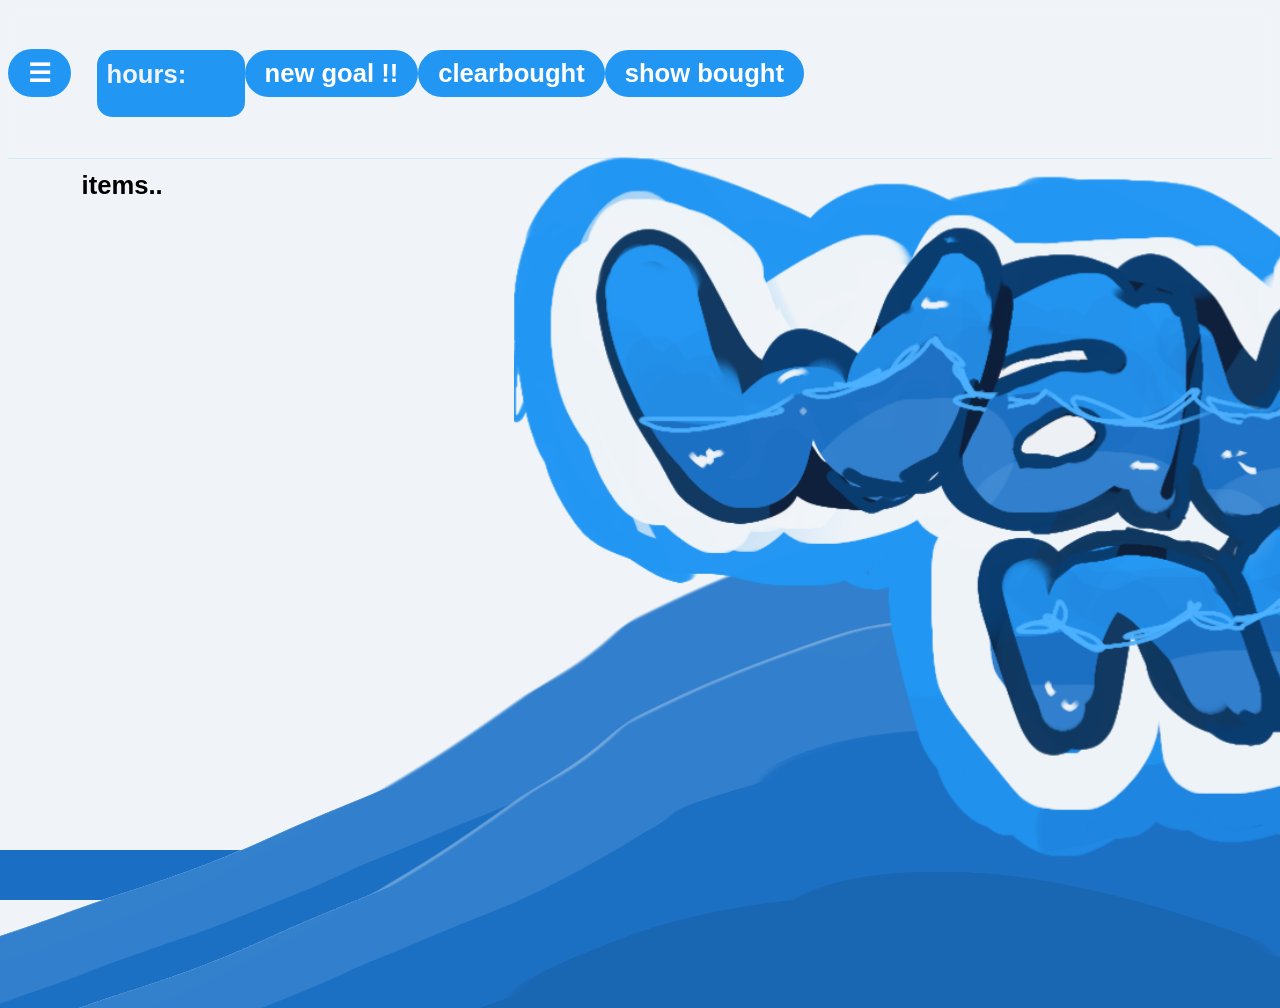
==== guy.html @ a80f9e3b "morning changes adding the guy at 9 30pm" ====
<!DOCTYPE html>
<html lang="en">
<head>
    <meta charset="UTF-8">
    <meta name="viewport" content="width=device-width, initial-scale=1.0">
    <title>Wave: New Motion</title>
<!--     
    <link rel="icon" type="image/png" href="assets/favicon.png"> -->
    <link rel="stylesheet" href="shop.css">
    <link rel = "stylesheet" href="homepage.css">
    <link rel = "stylesheet" href="styles.css">
    <link rel = "stylesheet" href="session.css">
    <link rel="stylesheet" href="wave.css">
</head>

<body>

<body>
    

    <div class = "ocean">
        <div class = "wave"></div>
        <div class = "wave"></div>
    </div>
    <div class = "header">
        <img src="images/logo.png" id = "logo" class="shop-logo" onclick="window.location.href='homepage.html';">
        <button class = "nav-btn" id = "nav-btn"> ☰ </button>
        <div class = "sidebar-total">
            <div class = "sidebar">
                <img src="images/bluecry.png" alt="Homework Helper">
                <a href = "homepage.html"> Hours </a>
                <a class = "active"> shop </a>
                <a href = "guy.html"> lil guy </a>  
            
            </div>
        </div>
        <div class = "header-content">
            <div class = "currency"> hours:
                <p class = "hours-logged" id = "hours-logged"> </p>  
            </div>
            <button id = "new-item"> new goal !!</button> 
            <button id = "clear-bought" class = "bought-btn"> clearbought </button>
            <button id = "show-bought" class = "bought-btn"> show bought </button>
        </div>
    </div>

    <container>

        <div class = "content">
            <!-- <select id="dynamicDropdown">
                <option disabled selected>Select an option</option>
            </select>
            <button id = "convert"> convert horus</button> -->
            <div class = "shop-output" id = "shop-output"> items.. </div>
        </div>
---- shop.css ----
:root {
    --navy: #0a1c38;
    --blue: #1a6fc4;
    --accent: rgb(33, 150, 243);
    --white: #ffffff;
    --light-bg: #f0f4f8;
}

.shop-logo{
    z-index: 40;
    position: fixed;
    left: 40%;
    top: 0%;
    margin: 0;
    line-height:0;
    transition: background-color 0.2s ease, transform 0.2s ease, box-shadow 0.2s ease;
}

.shop-logo.show{
    left: 48%;
}

.shop-logo:hover{
    transform: scale(1.05);
    cursor: url("images/bcursor1.png"), default;
}


.item-popup {
    cursor: url("images/bcursor1.png"), pointer;
    display: flex;
    background-color: var(--light-bg);
    width: 40vw;
    aspect-ratio: 5/4;
    flex-direction: column;
    box-sizing: border-box;
    overflow: auto;

    position: fixed;
    border-radius: 1rem;
    padding: 2rem;
    gap: 0rem;

    top: 50%;
    left: 50%;

    transform: translate(-50%, -50%) scale(0.8);
    opacity: 0;
    border: 0.15rem solid var(--light-bg);
    pointer-events: none;
    z-index: 1000;
}

.item-popup.show {
    transform: translate(-50%, -50%) scale(1.0);
    opacity: 1;
    pointer-events: auto;
    z-index: 1000;
}


.popup-overlay {
    display: block;
    width: 100%;
    height: 100%;
    position: fixed;
    top: 0;
    left: 0;
    background-color: rgba(0, 0, 0, 0.15);
    opacity: 0;
    pointer-events: none;
    z-index: 999;
}

.popup-overlay.show {
    opacity: 1;
    pointer-events: auto;
}

.item-card{
    z-index: 10;
    padding: 1.5vw;
    display: flex;
    flex-direction: column;
    background-color: var(--light-bg);
    width: auto;
    margin-top:1.5vw;
    margin-right: 20px;
    border-radius:20px;
    box-shadow: 0px 0px 15px rgba(26, 111, 196, 0.527);
}


.content{
    margin-left: 3.5vw;
    padding: 1px 16px;
    height: 100%;
}

.content.show{
    padding: 1px 16px;
    height: 100%;
    margin-left:16vw;
}

.shop-output{
    cursor: url("images/bcursor1.png"), pointer;
    display:grid;
    padding: 1vw;
    grid-template-columns: repeat(3, minmax(10px, 100vw));
    gap: 1em;
    line-height: 1em;
    width: 100%;
    color:black;
}

.cantbuy-popup {
    cursor: url("images/bcursor1.png"), pointer;
    display: flex;
    background-color: var(--light-bg);
    width: 40vw;
    aspect-ratio: 5/4;
    flex-direction: column;
    box-sizing: border-box;
    overflow: auto;

    position: fixed;
    border-radius: 1rem;
    padding: 2rem;
    gap: 0rem;

    top: 50%;
    left: 50%;

    transform: translate(-50%, -50%) scale(0.8);
    opacity: 0;
    border: 0.15rem solid var(--light-bg);
    pointer-events: none;
    z-index: 1000;
}

.cantbuy-popup.show {
    transform: translate(-50%, -50%) scale(1.0);
    opacity: 1;
    pointer-events: auto;
    z-index: 1000;
    border-radius: 10px;
    border-color:rgba(47, 106, 232, 0.368);
}


.button-set{
    display: block;
    align-self: center;
}

.bought-btn{
    left:20%;
    z-index: 100;
}
---- homepage.css ----
@font-face {
  font-family: 'Satoshi'; /* Name the font */
  src: url("Satoshi-Black.ttf") format("truetype"); 
  font-weight: 100 900;
  font-style: normal;
  font-display: swap; /* Helps with page load performance */
}

html{
    cursor: url("images/bcursor1.png"), pointer;
}


:root {
    --navy: #0a1c38;
    --blue: #1a6fc4;
    --accent: rgb(33, 150, 243);
    --white: #ffffff;
    --light-bg: #f0f4f8;
}

body{
    font-family:'Satoshi-Black',sans-serif;
    font-size: 2vw;
    font-weight: bold;
    background-color: var(--light-bg);
    color: white;
    cursor: url("images/bcursor1.png"), pointer;
}

.container {
    display: flex; /* Makes the children (aside and main) flex items */
    width: 20vw;
}


.sidebar-total {
    margin-left: 0; 
    flex-direction: column;
    position: fixed;

    flex-direction: column;
    position: fixed;
    width: 6vw; /* Set a specific width for the sidebar */
    overflow-y: auto; /* Adds a scrollbar if content is too long */

}

.sidebar {
    opacity:0;
    cursor: url("images/bcursor1.png"), auto;
    margin: 0;
    margin-left: 0;

    flex-direction: column;
    position: fixed;
    width: 15vw; /* Set a specific width for the sidebar */
    overflow-y: auto; /* Adds a scrollbar if content is too long */
}

.sidebar a{
    font-family:'Satoshi-Black',sans-serif;
    cursor: url("images/bcursor1.png"), default;

    display:block;
    margin: auto;
    align-items:center;
    padding: 1.15vw;

    border-radius:50px;
    
    background-color: var(--accent);
    color: white;

    gap:6px;

    text-decoration:none;
    border:none;
    transition:all 0.2s;

    font-size:1em;
    font-weight:bold;

    margin-bottom: 20px;
    margin-left: 30px;

    text-decoration: none;
    /* cursor: url("images/bcursor1.png"), auto;
    text-align: left;
    display: block;
    margin: .8vw;
    width: 10vw;

    border-radius: 10px;
    row-gap: 1rem;
    font-size: 1.5vw;
    background-color: white;
    text-decoration: none;
    color: var(--blue); */
}

.sidebar a:hover:not(.active) {
    transition: ease-in 0.3s;
    padding-left: 2vw;
    background-color: var(--blue);
    color: white;
    box-shadow: 0px 0px 15px rgb(33, 150, 243);;
}

.sidebar a.active:hover {
    transition: ease-in 0.3s;
    padding-left: 2vw;
    background-color: var(--blue);
    color: white;
    box-shadow: 0px 0px 15px rgb(33, 150, 243);;
}

.sidebar a.active {
    background-color: var(--blue);
    color: white;
}


.sidebar.show {
    opacity: 1;
}


.content{
    margin-left: 3.5vw;
    margin-right: 10vw;
    padding: 1px 16px;
    height: 100%;
}

.content.show{
    padding: 1px 16px;
    height: 100%;
    margin-left:16vw;
}

/*.sidebar button{
    display: block;
    padding: 10px 0;
    text-decoration: none;
    color: black;
    background: none;
    border: none;
}*/


.nav-btn{
    display: block;
    opacity: 1;
}

.nav-btn.show{
    opacity: 1;
    display: block;
}

.course-set{
    cursor: url("images/bcursor1.png"), auto;
    z-index: 15;
    position: absolute;
    right: 1%;
    margin-left: 0vw;
    cursor: url("images/bcursor1.png"), pointer;
    align-self: right;
    gap: .5em;
    display: grid;
    grid-template-columns: repeat(1, minmax(20px, 150px));

    
    animation: fadeUp 0.5s ease forwards;
    transition: background-color 0.2s ease, transform 0.2s ease, box-shadow 0.2s ease;

}

.course-tag{
    cursor: url("images/bcursor1.png"), auto;
    overflow-wrap: break-word;
    padding: 10px;
    margin: 2px;
    gap: 0.5em;
    border-radius: 20px;
    border-color: var(--blue);
    background-color: var(--accent);
}
.header{
    position:sticky;
    top:0;
    z-index:100;

    display:flex;
    align-items:center;
    padding:0;

    margin-bottom: 0;
    margin-left: 0;

    height:150px;
    /* light-bg */
    background:rgba(240,244,248, 0.15);
    backdrop-filter:blur(5px);
    border-bottom:1.5px solid rgba(41,171,226,0.15);
}

.header-content{
    margin-left: 2vw;
    display: flex;
    left: 30%;
    justify-content: space-between;
}

.course-select {
    font-family: 'Satoshi-Black', sans-serif;
    
    font-size: 0.8em;
    font-weight: bold;
    padding: 8px 16px;

    border-radius: 20px;
    position: absolute;
    right: 1%;
    border: none;
    background-color: var(--accent);
    color: white;
    cursor: pointer;
    transition: background-color 0.2s, box-shadow 0.2s;

    
    animation: fadeUp 0.5s ease forwards;
    transition: background-color 0.2s ease, transform 0.2s ease, box-shadow 0.2s ease;

    
}

.course-select:hover {
    border: none;
    background-color: var(--blue);
    box-shadow: 0px 0px 15px rgb(33, 150, 243);
}

.course-select option {
    border:none;
    background-color: var(--light-bg);
    color: var(--navy);
}

/*  
@media(max-width:500px){
  .feat-grid{grid-template-columns:1fr;}
} */
---- styles.css ----
@font-face {
  font-family: 'Satoshi'; /* Name the font */
  src: url("Satoshi-Black.ttf") format("truetype"); 
  font-weight: 100 900;
  font-style: normal;
  font-display: swap; /* Helps with page load performance */
}

/* ── ANIMATIONS ── */
@keyframes fadeUp{
from{
    opacity:0;
    transform:translateY(18px);
}
to{
    opacity:1;
    transform:translateY(0);
}
}
html{
    scroll-behavior:smooth;
}

.body{
    animation: fadeUp 0.5s ease forwards;
    transition: background-color 0.2s ease, transform 0.2s ease, box-shadow 0.2s ease;
}

:root {
    --primary: "Satoshi-Black", sans-serif;
    --navy: #0a1c38;
    --blue: #1a6fc4;
    --accent: #2196f3;
    --white: #ffffff;
    --light-bg: #f0f4f8;
}


.logo{
    width: 350px;
    height: 171px;
    z-index: 30;
    position: fixed;
    left: 25%;
    top: -2.5%;
    margin: 0;
    line-height:0;
}

.logo.show{
    z-index: 40;
    position: fixed;
    left: 33%;
    top: -2.5%;
    margin: 0;
    line-height:0; 
}
.logo:hover{
    transform: scale(1.05);
    cursor: url("images/bcursor1.png"), pointer;
}

body{
    font-family:var(--primary);
    font-size: 2vw;
    font-weight: bold;
    color: var(--light-bg);
}
h1 {
    margin-top: .25em;
    margin-bottom: .5em;
    color: var(--navy);
}
h2 {
    font-size: 1em;
    color: var(--blue);
    line-height: 1em;
}

button{
    font-family:'Satoshi-Black',sans-serif;
    cursor: url("images/bcursor1.png"), default;

    display:inline-flex;
    align-items:center;

    padding:9px 20px;
    border-radius:999px;
    
    background-color: var(--accent);
    color: white;

    font-size:1em;
    font-weight:bold;
    border:none;
    transition:all 0.2s;
    margin-bottom: 20px;
    /* cursor: url("images/bcursor1.png"), auto;
    font-family:'Satoshi-Black',sans-serif;
    background-color: var(--accent);
    color: white;
    align-self: center;

    margin-bottom: 10px;
    margin-top: 10px;
    padding: 10px;

    border: none;
    font-size: 20px;
    border-radius: 10px;
    
    font-weight: bold;  */
}

button:hover{
    background-color: var(--blue);
    color: white;
    box-shadow: 0px 0px 20px rgb(66, 155, 193);

}
.delete-btn{
    font-family:'Satoshi-Black',sans-serif;
    background-color: var(--accent);
    color: white;
    padding: 10px;
    border: none;
    border-radius: 10px;
    font-weight: bold;
    margin: auto;
}
.delete-btn:hover{
    background-color: var(--blue);
    color: white;
    box-shadow: 0px 0px 20px rgb(66, 155, 193);
}

.popup-overlay {
    display: block;
    width: 100%;
    height: 100%;
    position: fixed;
    top: 0;
    left: 0;
    background-color: rgba(0, 0, 0, 0.15);
    opacity: 0;
    pointer-events: none;
    z-index: 999;
}

.popup-overlay.show {
    opacity: 1;
    pointer-events: auto;
}

.hours-logged{
    padding-left: 10px;
    margin: 0;
    width: auto;
    border-radius: 10px;
    color: var(--accent);
    text-align: left;

    background-color:white;
    animation: fadeUp 0.5s ease forwards;
    transition: background-color 0.2s ease, transform 0.2s ease, box-shadow 0.2s ease; 
}

.currency {
    left: 10%;
    direction: flex;
    background-color: var(--accent);
    color: var(--light-bg);
    width: 10vw;
    border-radius: 15px;
    padding: 10px;

    animation: fadeUp 0.5s ease forwards;
    transition: background-color 0.2s ease, transform 0.2s ease, box-shadow 0.2s ease; 
}
.delete-popup {
    cursor: url("images/bcursor1.png"), pointer;
    display: flex;
    background-color: var(--light-bg);
    width: 30vw;
    flex-direction: column;
    box-sizing: border-box;
    overflow: auto;

    position: fixed;
    border-radius: 1rem;
    padding: 2rem;
    gap: 0rem;

    top: 50%;
    left: 50%;

    transform: translate(-50%, -50%) scale(0.8);
    opacity: 0;
    border: 0.15rem solid var(--light-bg);
    pointer-events: none;
    z-index: 1000;
}

.delete-popup.show {
    transform: translate(-50%, -50%) scale(1.0);
    opacity: 1;
    pointer-events: auto;
    z-index: 1000;
    text-align: center; 
    border-radius: 30px;
    border-color:rgba(47, 106, 232, 0.368);
}

.delete-popup-overlay {
    display: block;
    width: 100%;
    height: 100%;
    position: fixed;
    top: 0;
    left: 0;
    background-color: rgba(0, 0, 0, 0.15);
    opacity: 0;
    pointer-events: none;
    z-index: 999;
}

.delete-popup-overlay.show {
    opacity: 1;
    pointer-events: auto;
}

@media (max-width: 1000px) {
    logo{
        left: 10%;
        width: 175px;
        height: 85.5px;
    }
    logo.show{
        left: 28%;
        width: 175px;
        height: 85.5px;
    }
}
---- session.css ----
:root {
    --navy: #0a1c38;
    --blue: rgb(26, 111, 196);
    --accent: #2196f3;
    --white: #ffffff;
    --light-bg: #f0f4f8;
}

.session-coursebox{
    width: auto;
    padding: 0.5em;
    border-radius: 0.5rem;
    border: 0.1rem solid rgb(189, 189, 189);
    font-size: 1.2rem;
    overflow-wrap: break-word;

}

.session-textbox{
    width: auto;   
    padding-bottom: 20vh;
    padding-top: 10px;
    padding-left: 10px;
    padding-right: 10px;
    overflow-wrap: break-word;
    border-radius: 0.5rem;
    border: 0.1rem solid rgb(189, 189, 189);
    font-size: 1.2rem;

}

.session-numbox{
    width: auto;
    overflow-wrap: break-word;
    padding: 0.5rem;
    border-radius: 0.5rem;
    border: 0.1rem solid rgb(189, 189, 189);
    font-size: 1.2rem;
}

.session-output{
    cursor: url("images/bcursor1.png"), pointer;
    display:grid;
    padding: 1vw;
    grid-template-columns: repeat(3, minmax(10px, 100vw));
    gap: 1em;
    line-height: 1em;
    width: 100%;

}

label{
    font-size: 1.2rem;
    line-height: 1em;
    gap: 1em;
    color: var(--navy);
    text-align: left;
    margin-top: 10px;
    margin-bottom: 10px;
}

.session-entry-card{
    z-index: 10;
    padding: 1.5vw;
    display: flex;
    flex-direction: column;
    background-color: var(--light-bg);
    width: auto;

    
    margin-top:1.5vw;
    margin-right: 20px;
    border-radius:20px;
    box-shadow: 0px 0px 15px rgba(26, 111, 196, 0.527);
    animation:fadeUp 0.5s 0.12s ease both;
}

.session-popup {
    cursor: url("images/bcursor1.png"), pointer;
    display: flex;
    background-color: var(--light-bg);
    width: 40vw;
    aspect-ratio: 5/4;

    flex-direction: column;
    box-sizing: border-box;
    overflow: auto;

    position: fixed;
    border-radius: 1rem;
    padding: 2rem;
    gap: 0rem;
    top: 50%;
    left: 50%;

    transform: translate(-50%, -50%) scale(0.8);
    opacity: 0;
    border: 0.15rem solid var(--light-bg);
    pointer-events: none;
    
    z-index: 1000;
    
}

.session-popup.show {
    transform: translate(-50%, -50%) scale(1.0);
    opacity: 1;
    pointer-events: auto;
}

.sh1{
    margin-top: 10px;
    overflow-wrap: break-word;
    font-weight: bold;
    font-size: 3vw;
    color: var(--navy);
    line-height: 1em;
    margin-bottom: 10px;
}


.sp {
    margin: 10px;
    font-weight: bold;
    font-size: 2vw;
    overflow-wrap: break-word;

    color: var(--accent);
}
---- wave.css ----
/* Animated Wave Background Style  */

:root {
 
    --navy: #0a1c38;
    --blue: #1a6fc4;
    --accent: #2196f3;
    --white: #ffffff;
    --light-bg: #f0f4f8;
}


.ocean {
    cursor: url("images/bcursor1.png"), pointer;
    height:50px;
    width:100%;
    position: fixed;
    bottom:0;
    left:0;
    background-color: var(--blue);
}

.wave {
    background: url("images/wave.png") repeat-x;
    position: absolute;
    top: -350px;
    width: 3840px;
    height: 700px;
    animation: wave 10s cubic-bezier( 0.36, 0.45, 0.63, 0.53) infinite, swell 7s;
    transform: translate3d(0, 0, 0);
}

.wave:nth-of-type(2) {
    top: -250px;
    animation: wave 7s cubic-bezier( 0.36, 0.45, 0.63, 0.53) -.125s infinite, swell 5s ease -1.25s infinite;
    opacity: 1;
}


@keyframes wave {
    0% {
        margin-left: 0;
    }
    100% {
        margin-left: -1920px;
    }
}

@keyframes swell {
    0%, 100% {
        transform: translate3d(0,-20px,0);
    }
    50% {
        transform: translate3d(0,40px,0);
    }
}

/* Animated Wave Background Style  */


.home-ocean {
    cursor: url("images/bcursor1.png"), pointer;
    height: 50px;
    width:100%;
    position: fixed;
    bottom:0;
    left:0;
    background-color: var(--blue);
}

.home-wave {
    background: url("images/wave.png") repeat-x;
    position: absolute;
    top: -350px;
    width: 6400px;
    height: 700px;
    animation: wave 14s cubic-bezier( 0.36, 0.45, 0.63, 0.53) infinite, swell 7s;
    transform: translate3d(0, 0, 0);
}

.home-wave:nth-of-type(2) {
    top: -350px;
    z-index: -10;
    animation: home-wave 7s cubic-bezier( 0.36, 0.45, 0.63, 0.53) -.125s infinite, home-swell 7.5s ease -1.25s infinite;
    opacity: 1;
}


@keyframes home-wave {
    0% {
        margin-left: 0px;
    }
    100% {
        margin-left: -1920px;
    }
}

@keyframes home-swell {
    0%, 100% {
        transform: translate3d(0,-20px,0);
    }
    50% {
        transform: translate3d(0,20px,0);
    }
}
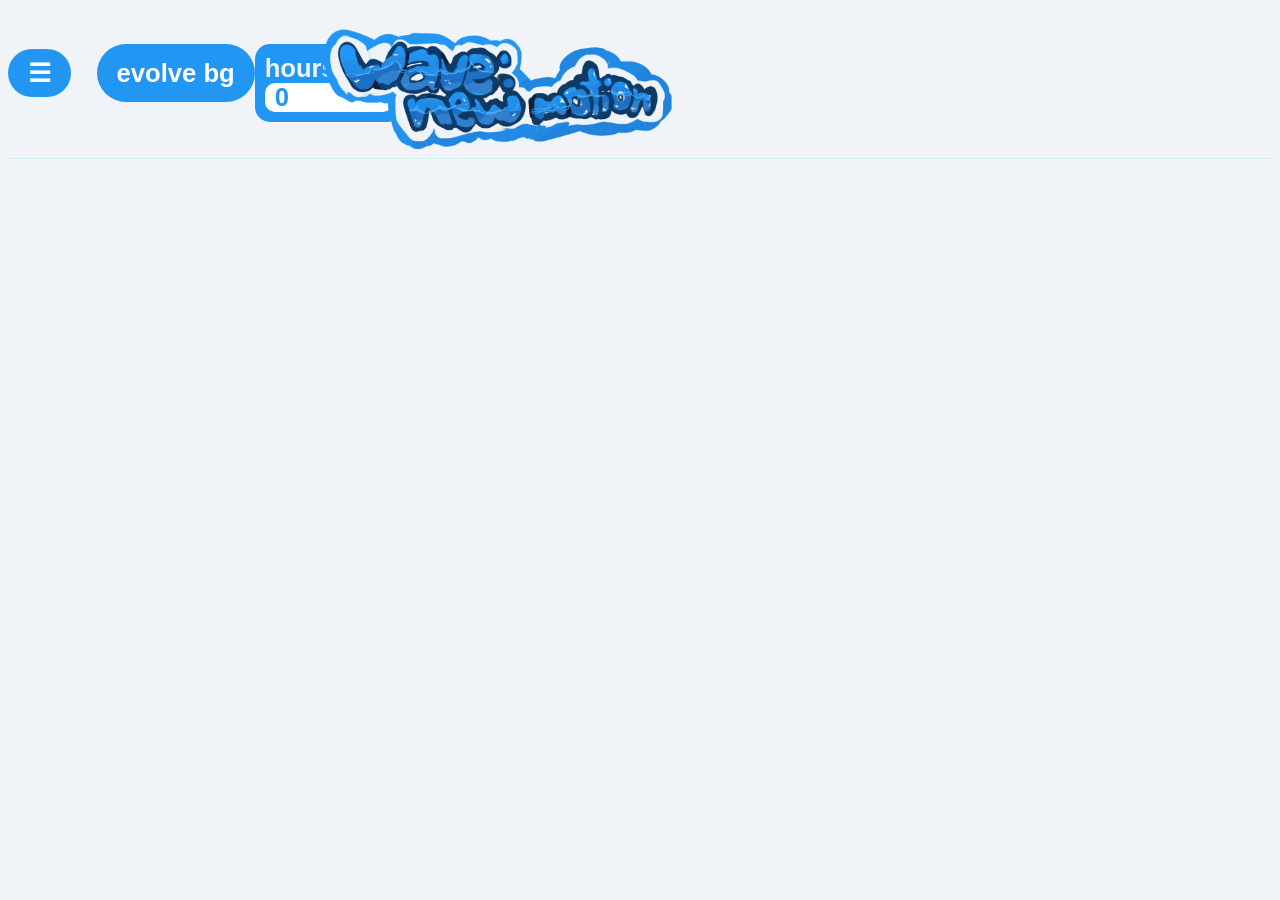
==== commit 7d2cf46e: "so it works. i can change the backgrounds but theres no functionality" ====
--- a/guy.html
+++ b/guy.html
@@ -18,39 +18,30 @@
 <body>
     
 
-    <div class = "ocean">
-        <div class = "wave"></div>
-        <div class = "wave"></div>
-    </div>
     <div class = "header">
-        <img src="images/logo.png" id = "logo" class="shop-logo" onclick="window.location.href='homepage.html';">
+        <img src="images/logo.png" id = "logo" class="logo" onclick="window.location.href='homepage.html';">
         <button class = "nav-btn" id = "nav-btn"> ☰ </button>
         <div class = "sidebar-total">
             <div class = "sidebar">
                 <img src="images/bluecry.png" alt="Homework Helper">
                 <a href = "homepage.html"> Hours </a>
                 <a class = "active"> shop </a>
-                <a href = "guy.html"> lil guy </a>  
+                <a href = "guy.html"> DO NOT CLICK </a>  
             
             </div>
         </div>
         <div class = "header-content">
+            
+    <button id = "evolve-btn" class = "evolve-btn"> evolve bg </button>
             <div class = "currency"> hours:
                 <p class = "hours-logged" id = "hours-logged"> </p>  
             </div>
-            <button id = "new-item"> new goal !!</button> 
-            <button id = "clear-bought" class = "bought-btn"> clearbought </button>
-            <button id = "show-bought" class = "bought-btn"> show bought </button>
         </div>
     </div>
+    <div class = "content">
+    </div>
 
-    <container>
-
-        <div class = "content">
-            <!-- <select id="dynamicDropdown">
-                <option disabled selected>Select an option</option>
-            </select>
-            <button id = "convert"> convert horus</button> -->
-            <div class = "shop-output" id = "shop-output"> items.. </div>
-        </div>
+    <script src = "guy.js"></script>
+    <script src = "script.js"></script>
+</body>
         
